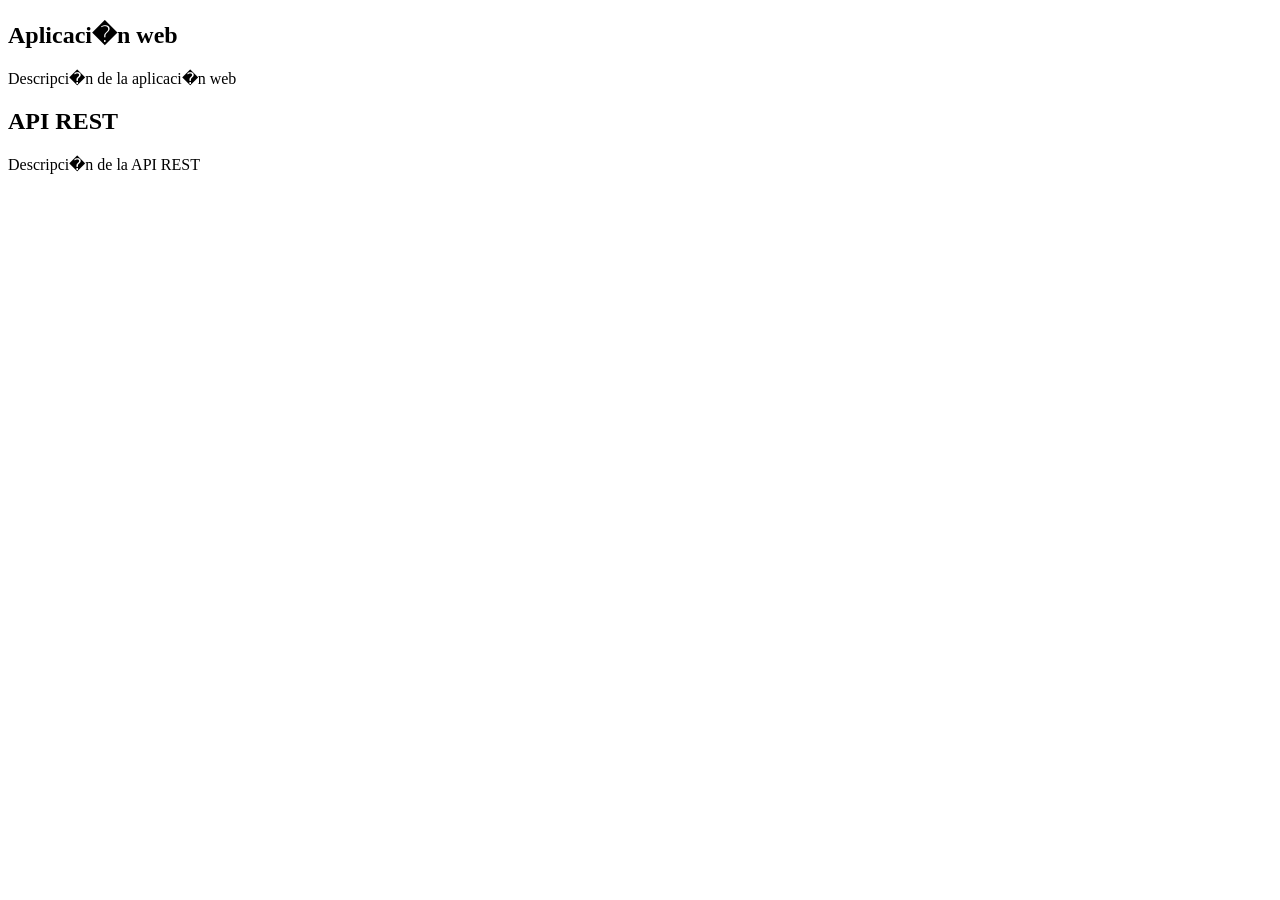
==== Acme-Explorer/src/main/resources/templates/home/index.html @ 1be18703 "feat: arreglar login" ====
<!DOCTYPE html>
	<html th:replace="~{master-page/layout :: layout(~{::title}, ~{::div.content})}">
		<head>			
			<title th:text="#{title.index}">Motorsport F1 Home</title>
		</head>
		
		<body>
			<div class="content container">
				<h1 class="text-center" th:text="#{master.welcome}"></h1>
				
				<div class="systems">
					<div class="system-custom" id="descripcionAppWeb">
						<h2 th:text="#{master.appweb.name}">Aplicaci�n web</h2>
						
						<p th:text="#{master.appweb.description}">Descripci�n de la aplicaci�n web</p>
					</div>
					<div class="vl"></div>
					<div class="system-custom" id="descripcionAPI">
						<h2 th:text="#{master.api.name}">API REST</h2>
						
						<p th:text="#{master.api.description}">Descripci�n de la API REST</p>
					
						<p>
							<a th:text="#{master.api.link}"
							   th:href="${swaggerURL}"
							   target="_blank"> </a>
						 </p>
					</div>
				</div>
				
			</div>
		</body>
	</html>
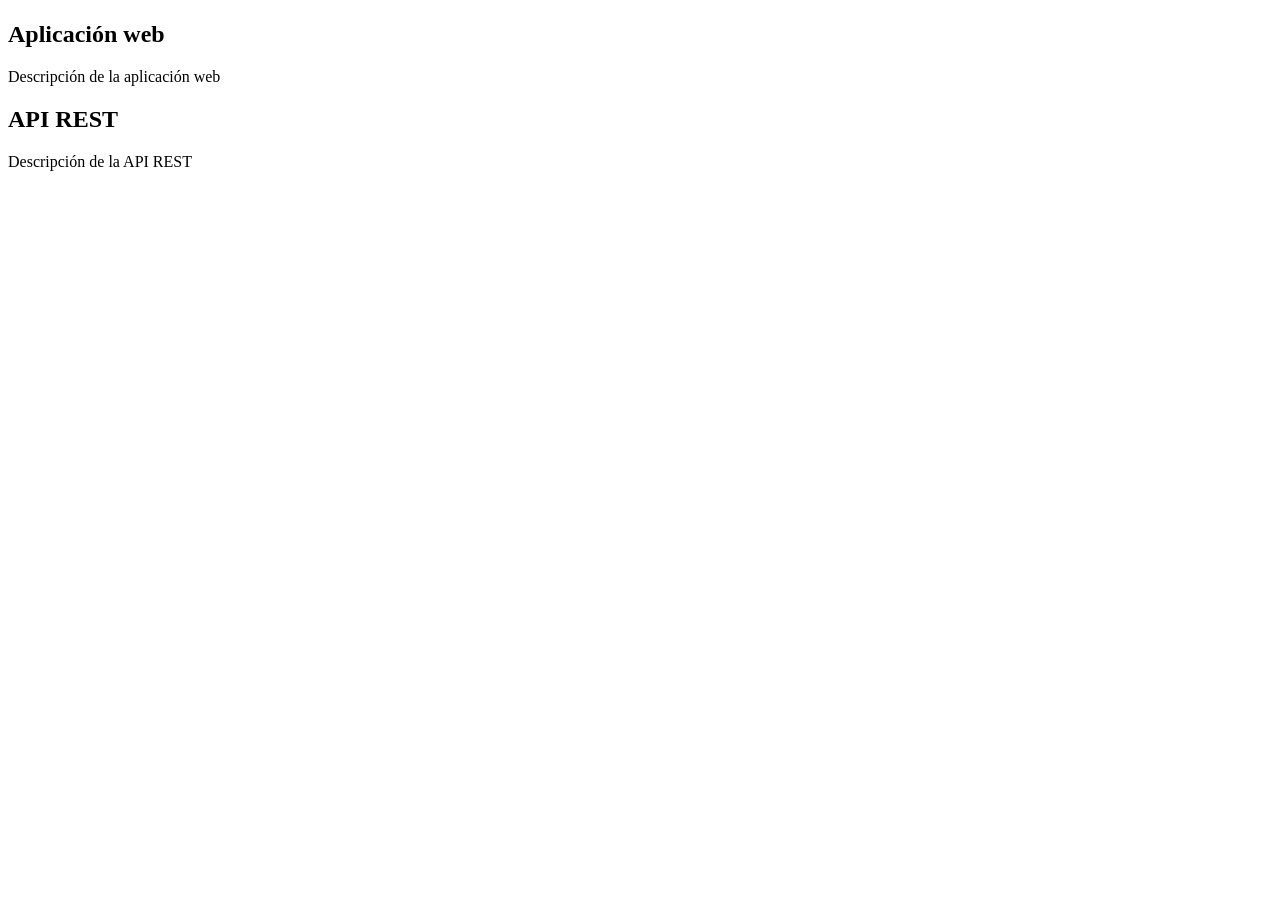
==== commit 5ae0d3ee: "feat: login y logout" ====
--- a/Acme-Explorer/src/main/resources/templates/home/index.html
+++ b/Acme-Explorer/src/main/resources/templates/home/index.html
@@ -10,15 +10,15 @@
 				
 				<div class="systems">
 					<div class="system-custom" id="descripcionAppWeb">
-						<h2 th:text="#{master.appweb.name}">Aplicaci�n web</h2>
+						<h2 th:text="#{master.appweb.name}">Aplicación web</h2>
 						
-						<p th:text="#{master.appweb.description}">Descripci�n de la aplicaci�n web</p>
+						<p th:text="#{master.appweb.description}">Descripción de la aplicación web</p>
 					</div>
 					<div class="vl"></div>
 					<div class="system-custom" id="descripcionAPI">
 						<h2 th:text="#{master.api.name}">API REST</h2>
 						
-						<p th:text="#{master.api.description}">Descripci�n de la API REST</p>
+						<p th:text="#{master.api.description}">Descripción de la API REST</p>
 					
 						<p>
 							<a th:text="#{master.api.link}"
